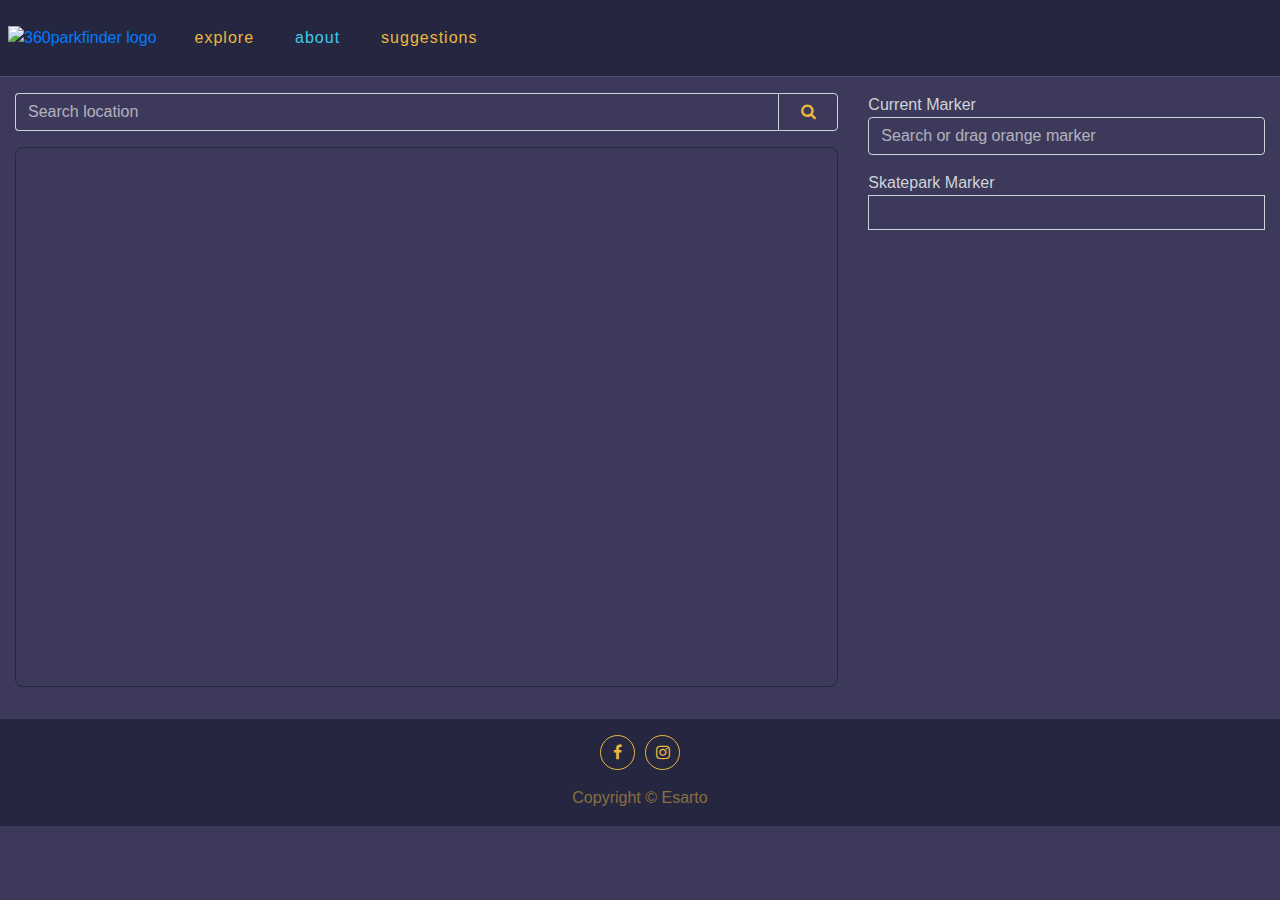
==== index.html @ f058e8eb "functionality and base page layout complete" ====
<!DOCTYPE html>
<html lang="en">

<head>
    <meta charset="UTF-8">
    <meta name="viewport" content="width=device-width, initial-scale=1.0">
    <meta http-equiv="X-UA-Compatible" content="ie=edge">
    <title>360ParkFinder</title>

    <script defer src="script.js"></script>

    <!-- bootstrap -->
    <link rel="stylesheet" href="https://stackpath.bootstrapcdn.com/bootstrap/4.3.1/css/bootstrap.min.css">

    <!-- font awesome -->
    <link rel="stylesheet" href="https://stackpath.bootstrapcdn.com/font-awesome/4.7.0/css/font-awesome.min.css">

    <link rel="stylesheet" href="styles.css">

</head>

<body>

    <!-- 
        << navigation >>
    -->
    <nav class="navbar navbar-expand-lg">
        <a class="brand-link" href="#">
            <img src="assets/images/brand-logo.svg" alt="360parkfinder logo" class="brand-logo">
        </a>
        <button class="navbar-toggler" type="button" data-toggle="collapse" data-target="#navbarSupportedContent"
            aria-controls="navbarSupportedContent" aria-expanded="false" aria-label="Toggle navigation">
            <i class="fa fa-bars"></i>
        </button>

        <div class="collapse navbar-collapse" id="navbarSupportedContent">
            <ul class="navbar-nav">
                <li class="menu-item" data-toggle="collapse" data-target=".navbar-collapse.show">
                    <a class="menu-link orange" href="#">Explore</a>
                </li>
                <li class="menu-item" data-toggle="collapse" data-target=".navbar-collapse.show">
                    <a class="menu-link blue" href="#">About</a>
                </li>
                <li class="menu-item" data-toggle="collapse" data-target=".navbar-collapse.show">
                    <a class="menu-link orange" href="#">Suggestions</a>
                </li>
            </ul>
        </div>
    </nav>

    <div class="container-fluid">
        <div class="row">
            <div class="col-12 col-lg-8">
                <!-- search input box -->
                <form class="search-form">
                    <input type="text" id="search_location" class="form-control" placeholder="Search location">
                    <button class="get_map search-submit" type="submit"><i class="fa fa-search"></i></button>
                </form>

                <!-- display google map -->
                <div id="geomap"></div>
            </div>

            <div class="col-12 col-lg-4">
                <p class="current-marker">Current Marker</p>
                <input type="text" class="search_addr form-control" placeholder="Search or drag orange marker">
                <p class="park-marker">Skatepark Marker</p>
                <div id="capture"></div>
            </div>
        </div>
    </div>
    <footer>
        <div class="container-fluid">
            <div class="row">
                <div class="col">
                    <ul class="social-links">
                        <li class="social-links-item">
                            <a href="#">
                                <i class="fa fa-facebook" aria-hidden="true"></i>
                                <span class="sr-only">Facebook</span>
                            </a>
                        </li>
                        <li class="social-links-item">
                            <a href="#">
                                <i class="fa fa-instagram" aria-hidden="true"></i>
                                <span class="sr-only">Instagram</span>
                            </a>
                        </li>
                    </ul>
                    <p class="copyright">Copyright © Esarto</p>
                </div>
            </div>
        </div>
    </footer>


    <!-- jq and jqui -->
    <script src="https://ajax.googleapis.com/ajax/libs/jquery/3.2.1/jquery.min.js"></script>
    <link rel="stylesheet" href="https://ajax.googleapis.com/ajax/libs/jqueryui/1.12.1/themes/smoothness/jquery-ui.css">
    <script src="https://ajax.googleapis.com/ajax/libs/jqueryui/1.12.1/jquery-ui.min.js"></script>

    <!-- google maps api -->
    <script type="text/javascript"
        src="https://maps.googleapis.com/maps/api/js?key=AIzaSyD_QXSgBGXvkkR7ZxXBvKWsTufb1OErmS4"></script>

    <!-- bootstrap -->
    <script src="https://stackpath.bootstrapcdn.com/bootstrap/4.3.1/js/bootstrap.min.js"
        integrity="sha384-JjSmVgyd0p3pXB1rRibZUAYoIIy6OrQ6VrjIEaFf/nJGzIxFDsf4x0xIM+B07jRM"
        crossorigin="anonymous"></script>

</body>

</html>
---- styles.css ----
body {
    font-family: 'Franklin Gothic Medium', 'Arial Narrow', Arial, sans-serif;
    margin: 0;
    padding: 0;
    background-color: #3d395a;
    color: white;
}

/* ------------------------------------------- general */

h1 {
    margin: 0;
}

.orange {
    color: #EBB73F;
}

.blue {
    color: #3FC9EB;
}

/* ------------------------------------------- navigation */

.navbar {
    background-color: #252741;
    padding: 8px;
    border-bottom: solid 1px #555179;
}

.brand-link {
    height: 100%;
    margin: 10px auto;
}

.brand-logo {
    height: 70px;
}

.navbar-toggler {
    position: absolute;
    top: 35px;
    right: 10px;
}

.navbar-toggler i {
    font-size: 1.4rem;
    color: #EBB73F;
}

.navbar button:focus {
    outline: none;
}

.navbar-nav {
    padding: 10px 0;
}

.menu-item {
    text-align: center;
}

.menu-item a span {
    text-transform: initial;
    letter-spacing: 1px;
    font-weight: 300;
}

.menu-link {
    display: block;
    padding: .5rem;
    text-transform: lowercase;
    letter-spacing: 1px;
    transition: color .2s ease-in-out;
}

.menu-link:hover {
    text-decoration: none;
    color: #ced4da;
}

/* ------------------------------------------- home / explore */

.search-form {
    display: flex;
    margin: 1rem 0;
}

.form-control {
    background-color: #3d395a;
    color: white;
}

.form-control::placeholder {
    color: #fff;
    opacity: .6;
}

.form-control:focus {
    background-color: inherit;
    color: inherit;
}

#search_location {
    border-right: none;
    border-top-right-radius: 0;
    border-bottom-right-radius: 0;
}

.search-submit {
    background-color: #3d395a;
    width: 4rem;
    border: 1px solid #ced4da;
    border-top-right-radius: .25rem;
    border-bottom-right-radius: .25rem;
}

.search-submit i {
    color: #EBB73F;
}

#geomap{
    height: 360px;
    width: 100%;
    overflow: hidden;
    border: 1px solid #252741;
    border-radius: .5rem;
}

.current-marker {
    font-size: 1rem;
    margin-top: 1rem;
    margin-bottom: 0;
    color: #ced4da;
}

.search_addr {
    width: 100%;
    background-color: #3d395a;
    color: #ced4da;
}

.park-marker {
    font-size: 1rem;
    margin-top: 1rem;
    margin-bottom: 0;
    color: #ced4da;
}

#capture {
    height: auto;
    min-height: 35px;
    max-height: 200px;
    width: 100%;
    padding: 0.375rem 0.75rem;
    word-wrap: break-word;
    overflow: hidden;
    border: 1px solid #ced4da;
    }

/* ------------------------------------------- footer */

footer {
    margin-top: 2rem;
    padding-top: 1rem;
    background-color: #252741;
    text-align: center;
}

.social-links {
    display: flex;
    justify-content: center;
    padding: 0;
    list-style-type: none;
}

.social-links-item {
    display: flex;
    justify-content: center;
    align-items: center;
    width: 35px;
    height: 35px;
    margin: 0 5px;
    border-radius: 50%;
    border: 1px solid #EBB73F;
}

.social-links-item a {
    width: 100%;
    color: #EBB73F;
    transition: color .3s ease-in-out;
}

.social-links-item a:hover {
    color: #EBB73F80;
}

.copyright {
    color: #EBB73F80;
    font-weight: 100;
}

@media (min-width: 992px) {
    .brand-link {
        margin-right: 30px;
    }

    .menu-item {
        margin-right: 25px;
    }

    #geomap {
        height: 60vh;
    }
  }
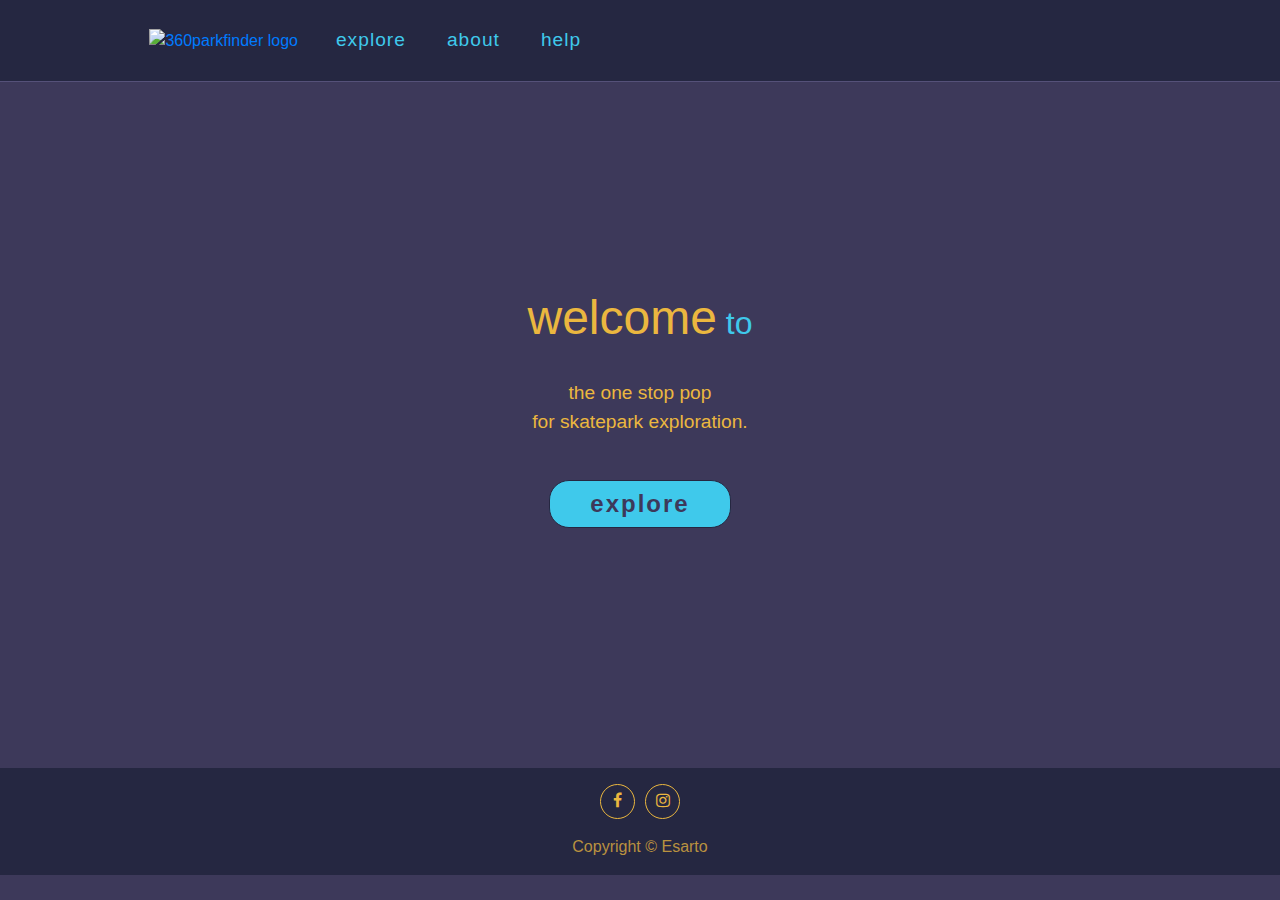
==== commit 04a556cd: "finalising product and fixing bugs" ====
--- a/index.html
+++ b/index.html
@@ -7,81 +7,105 @@
     <meta http-equiv="X-UA-Compatible" content="ie=edge">
     <title>360ParkFinder</title>
 
-    <script defer src="script.js"></script>
-
     <!-- bootstrap -->
     <link rel="stylesheet" href="https://stackpath.bootstrapcdn.com/bootstrap/4.3.1/css/bootstrap.min.css">
 
     <!-- font awesome -->
     <link rel="stylesheet" href="https://stackpath.bootstrapcdn.com/font-awesome/4.7.0/css/font-awesome.min.css">
 
-    <link rel="stylesheet" href="styles.css">
+    <link rel="stylesheet" href="assets/styles/styles.css">
 
 </head>
 
 <body>
 
-    <!-- 
-        << navigation >>
-    -->
+    <!-- navigation -->
+
     <nav class="navbar navbar-expand-lg">
-        <a class="brand-link" href="#">
-            <img src="assets/images/brand-logo.svg" alt="360parkfinder logo" class="brand-logo">
-        </a>
-        <button class="navbar-toggler" type="button" data-toggle="collapse" data-target="#navbarSupportedContent"
-            aria-controls="navbarSupportedContent" aria-expanded="false" aria-label="Toggle navigation">
-            <i class="fa fa-bars"></i>
-        </button>
+        <div class="container-fluid">
+            <a class="brand-link" href="index.html">
+                <img src="assets/images/brand-logo.svg" alt="360parkfinder logo" class="brand-logo">
+            </a>
+            <button class="navbar-toggler" type="button" data-toggle="collapse" data-target="#navbarSupportedContent"
+                aria-controls="navbarSupportedContent" aria-expanded="false" aria-label="Toggle navigation">
+                <i class="fa fa-bars"></i>
+            </button>
 
-        <div class="collapse navbar-collapse" id="navbarSupportedContent">
-            <ul class="navbar-nav">
-                <li class="menu-item" data-toggle="collapse" data-target=".navbar-collapse.show">
-                    <a class="menu-link orange" href="#">Explore</a>
-                </li>
-                <li class="menu-item" data-toggle="collapse" data-target=".navbar-collapse.show">
-                    <a class="menu-link blue" href="#">About</a>
-                </li>
-                <li class="menu-item" data-toggle="collapse" data-target=".navbar-collapse.show">
-                    <a class="menu-link orange" href="#">Suggestions</a>
-                </li>
-            </ul>
+            <div class="collapse navbar-collapse" id="navbarSupportedContent">
+                <ul class="navbar-nav">
+                    <li class="menu-item" data-toggle="collapse" data-target=".navbar-collapse.show">
+                        <a class="menu-link blue" href="explore.html">explore</a>
+                    </li>
+                    <li class="menu-item" data-toggle="collapse" data-target=".navbar-collapse.show">
+                        <a class="menu-link blue" href="about.html">about</a>
+                    </li>
+                    <li class="menu-item" data-toggle="collapse" data-target=".navbar-collapse.show">
+                        <a class="menu-link blue" href="#" data-toggle="modal" data-target="#helpModal">help</a>
+                    </li>
+                </ul>
+            </div>
         </div>
     </nav>
 
-    <div class="container-fluid">
-        <div class="row">
-            <div class="col-12 col-lg-8">
-                <!-- search input box -->
-                <form class="search-form">
-                    <input type="text" id="search_location" class="form-control" placeholder="Search location">
-                    <button class="get_map search-submit" type="submit"><i class="fa fa-search"></i></button>
-                </form>
+    <!-- main content -->
+    <div class="content">
+        <div class="container-fluid">
+            <div class="row">
+                <div class="col-12 landing">
+                    <h1 class="landing-heading orange">welcome<span class="lh-sub blue"> to</span></h1>
+                    <p class="landing-p orange">the one stop pop<br>for skatepark exploration.</p>
+                    <a class="landing-cta" href="explore.html">explore</a>
+                </div>
 
-                <!-- display google map -->
-                <div id="geomap"></div>
-            </div>
-
-            <div class="col-12 col-lg-4">
-                <p class="current-marker">Current Marker</p>
-                <input type="text" class="search_addr form-control" placeholder="Search or drag orange marker">
-                <p class="park-marker">Skatepark Marker</p>
-                <div id="capture"></div>
             </div>
         </div>
     </div>
+
+
+    <!-- help modal -->
+
+    <div class="modal fade" id="helpModal" tabindex="-1" role="dialog" aria-labelledby="helpModalLabel"
+        aria-hidden="true">
+        <div class="modal-dialog" role="document">
+            <div class="modal-content">
+                <div class="modal-header">
+                    <h5 class="modal-title" id="helpModalLabel">How to explore</h5>
+                    <button type="button" class="close" data-dismiss="modal" aria-label="Close">
+                        <span aria-hidden="true">&times;</span>
+                    </button>
+                </div>
+                <div class="modal-body">
+                    <ol class="modal-list">
+                        <li class="modal-item">Navigate to the explore page.</li>
+                        <li class="modal-item">Type in a location and select from the dropdown list.</li>
+                        <li class="modal-item">Once the seletion has filled the input box, click/tap the search button!
+                        </li>
+                        <li class="modal-item">Zoom in a check out the parks in the area you have searched for.</li>
+                    </ol>
+                </div>
+                <div class="modal-footer">
+                    <button type="button" class="btn btn-secondary" data-dismiss="modal">Close</button>
+                    <a href="explore.html"><button type="button" class="btn btn-primary">Go there now</button></a>
+                </div>
+            </div>
+        </div>
+    </div>
+
+    <!-- footer -->
+
     <footer>
         <div class="container-fluid">
             <div class="row">
                 <div class="col">
                     <ul class="social-links">
                         <li class="social-links-item">
-                            <a href="#">
+                            <a href="https://www.facebook.com/" target="_blank">
                                 <i class="fa fa-facebook" aria-hidden="true"></i>
                                 <span class="sr-only">Facebook</span>
                             </a>
                         </li>
                         <li class="social-links-item">
-                            <a href="#">
+                            <a href="https://www.instagram.com/" target="_blank">
                                 <i class="fa fa-instagram" aria-hidden="true"></i>
                                 <span class="sr-only">Instagram</span>
                             </a>
@@ -93,15 +117,8 @@
         </div>
     </footer>
 
-
-    <!-- jq and jqui -->
+    <!-- jq -->
     <script src="https://ajax.googleapis.com/ajax/libs/jquery/3.2.1/jquery.min.js"></script>
-    <link rel="stylesheet" href="https://ajax.googleapis.com/ajax/libs/jqueryui/1.12.1/themes/smoothness/jquery-ui.css">
-    <script src="https://ajax.googleapis.com/ajax/libs/jqueryui/1.12.1/jquery-ui.min.js"></script>
-
-    <!-- google maps api -->
-    <script type="text/javascript"
-        src="https://maps.googleapis.com/maps/api/js?key=AIzaSyD_QXSgBGXvkkR7ZxXBvKWsTufb1OErmS4"></script>
 
     <!-- bootstrap -->
     <script src="https://stackpath.bootstrapcdn.com/bootstrap/4.3.1/js/bootstrap.min.js"
--- a/assets/styles/styles.css
+++ b/assets/styles/styles.css
@@ -0,0 +1,314 @@
+/* ------------------------------------------- general */
+
+body {
+    font-family: 'Franklin Gothic Medium', 'Arial Narrow', Arial, sans-serif;
+    margin: 0;
+    padding: 0;
+    background-color: #3d395a;
+    color: #ced4da;
+}
+
+.content {
+    min-height: calc(100vh - 15.375rem);
+    display: flex;
+    align-items: center;
+}
+
+h1 {
+    margin: 0;
+}
+
+.orange {
+    color: #EBB73F;
+}
+
+.blue {
+    color: #3FC9EB;
+}
+
+/* ------------------------------------------- navigation */
+
+.navbar {
+    background-color: #252741;
+    padding: 8px;
+    border-bottom: solid 1px #555179;
+}
+
+.brand-link {
+    height: 100%;
+    margin: 10px auto;
+}
+
+.brand-logo {
+    height: 70px;
+}
+
+.navbar-toggler {
+    position: absolute;
+    top: 35px;
+    right: 10px;
+}
+
+.navbar-toggler i {
+    font-size: 1.4rem;
+    color: #EBB73F;
+}
+
+.navbar button:focus {
+    outline: none;
+}
+
+.navbar-nav {
+    padding: 10px 0;
+}
+
+.menu-item {
+    text-align: center;
+}
+
+.menu-link {
+    display: block;
+    padding: .5rem;
+    font-size: 1.2rem;
+    letter-spacing: 1px;
+    transition: color .2s ease-in-out;
+}
+
+.menu-link:hover {
+    text-decoration: none;
+    color: #ced4da;
+}
+
+/* ------------------------------------------- landing */
+
+.landing {
+    display: flex;
+    flex-direction: column;
+    justify-content: center;
+    align-items: center;
+    text-align: center;
+}
+
+.landing-heading {
+    font-size: 3rem;
+}
+
+.lh-sub {
+    font-size: 2rem;
+}
+
+.landing-p {
+    font-size: 1.2rem;
+    margin: 2rem 0;
+}
+
+.landing-cta {
+    background-color: #3FC9EB;
+    color: #3d395a;
+    font-size: 1.5rem;
+    font-weight: bold;
+    letter-spacing: 2px;
+    margin-top: 12px;
+    padding: 5px 40px;
+    border: 1px solid #252741;
+    border-radius: 20px;
+    transition: padding .3s ease-in-out;
+}
+
+.landing-cta:hover {
+    text-decoration: none;
+    color: #3d395a;
+    padding: 5px 60px;
+}
+
+/* ------------------------------------------- explore */
+
+.search-location-title {
+    font-size: 1rem;
+    margin-top: 1rem;
+    margin-bottom: 0;
+    color: #ced4da;
+}
+
+.search-form {
+    display: flex;
+    margin-bottom: 1rem;
+}
+
+.form-control {
+    background-color: #3d395a;
+    color: white;
+}
+
+.form-control::placeholder {
+    color: #fff;
+    opacity: .6;
+}
+
+.form-control:focus {
+    background-color: inherit;
+    color: inherit;
+}
+
+#search_location {
+    border-right: none;
+    border-top-right-radius: 0;
+    border-bottom-right-radius: 0;
+}
+
+.search-submit {
+    background-color: #3d395a;
+    width: 30%;
+    border: 1px solid #ced4da;
+    border-top-right-radius: .25rem;
+    border-bottom-right-radius: .25rem;
+}
+
+.search-submit i {
+    color: #EBB73F;
+}
+
+#geomap{
+    height: 50vh;
+    width: 100%;
+    overflow: hidden;
+    border: 1px solid #252741;
+    border-radius: .5rem;
+}
+
+.current-marker {
+    font-size: 1rem;
+    margin-top: 1rem;
+    margin-bottom: 0;
+    color: #ced4da;
+}
+
+.search_addr {
+    width: 100%;
+    background-color: #3d395a;
+    color: #ced4da;
+}
+
+.park-marker {
+    font-size: 1rem;
+    margin-top: 1rem;
+    margin-bottom: 0;
+    color: #ced4da;
+}
+
+#capture {
+    height: auto;
+    min-height: 35px;
+    max-height: 200px;
+    width: 100%;
+    padding: 0.375rem 0.75rem;
+    word-wrap: break-word;
+    overflow: hidden;
+    border: 1px solid #ced4da;
+    }
+
+/* ------------------------------------------- about */
+
+.about-content {
+    min-height: calc(100vh - 15.375rem);
+    padding-top: 2rem;
+}
+
+.about {
+    text-align: left;
+    color: #ced4da;
+    font-size: 1.2rem;
+}
+
+/* ------------------------------------------- help modal */
+
+.modal-header, .modal-footer {
+    background-color: #252741;
+}
+
+.close, .close:hover {
+    color: #ced4da;
+}
+
+.modal-content {
+    background-color: #3d395a;
+}
+
+.btn {
+    color: #252741;
+    font-weight: bold;
+    border: none;
+}
+
+.btn:hover {
+    color: #ced4da;
+}
+
+.btn-secondary, .btn-secondary:hover {
+    background-color: #EBB73F;
+}
+
+.btn-primary, .btn-primary:hover {
+    background-color: #3FC9EB;
+}
+
+/* ------------------------------------------- footer */
+
+footer {
+    margin-top: 2rem;
+    padding-top: 1rem;
+    background-color: #252741;
+    text-align: center;
+}
+
+.social-links {
+    display: flex;
+    justify-content: center;
+    padding: 0;
+    list-style-type: none;
+}
+
+.social-links-item {
+    display: flex;
+    justify-content: center;
+    align-items: center;
+    width: 35px;
+    height: 35px;
+    margin: 0 5px;
+    border-radius: 50%;
+    border: 1px solid #EBB73F;
+}
+
+.social-links-item a {
+    width: 100%;
+    color: #EBB73F;
+    transition: color .3s ease-in-out;
+}
+
+.social-links-item a:hover {
+    color: #EBB73F80;
+}
+
+.copyright {
+    color: #EBB73FC0;
+}
+
+/* ------------------------------------------- media queries */
+
+@media (min-width: 992px) {
+    .container-fluid {
+        max-width: 80%;
+    }
+
+    .brand-link {
+        margin-right: 30px;
+    }
+
+    .menu-item {
+        margin-right: 25px;
+    }
+
+    #geomap {
+        height: 60vh;
+    }
+  }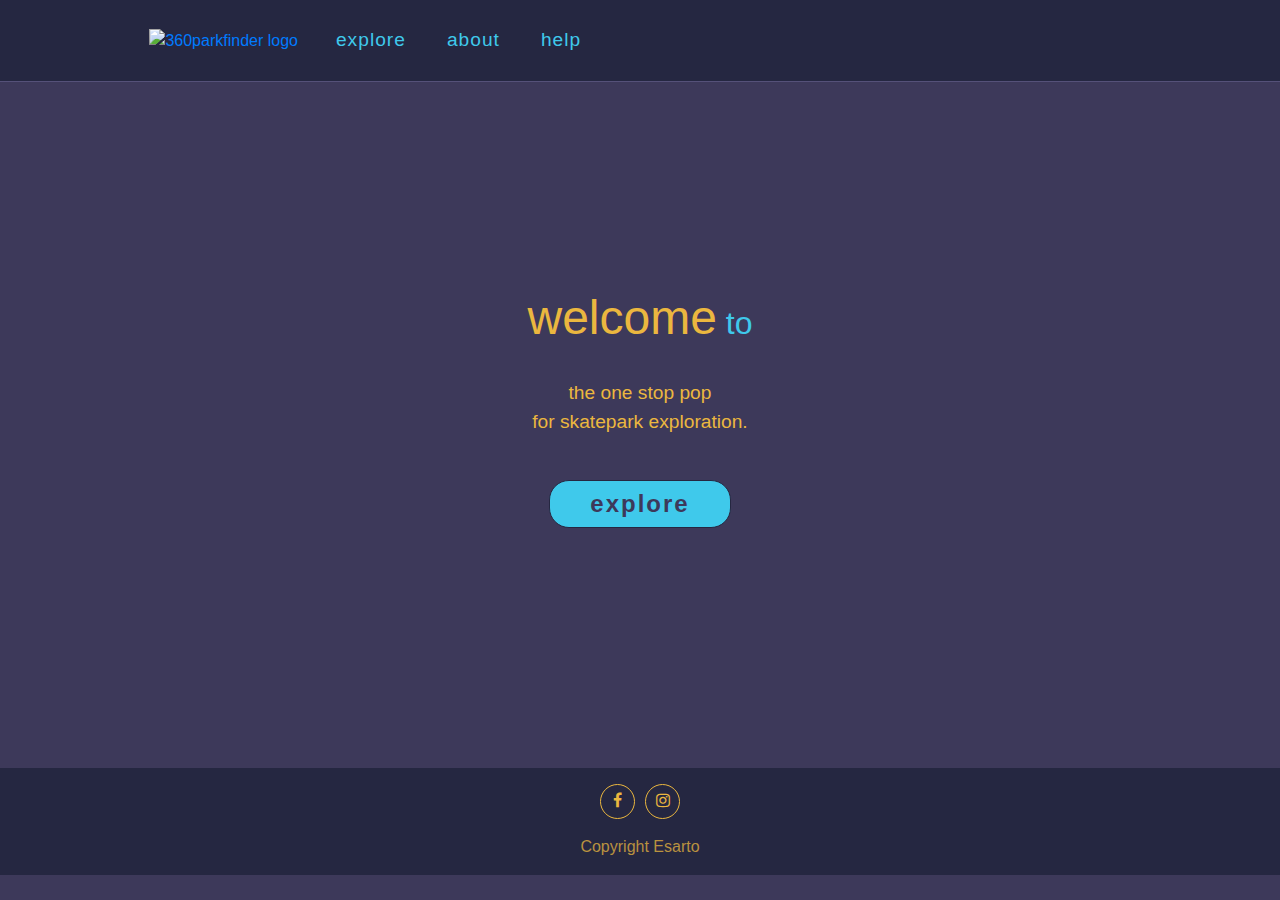
==== commit bbc4a843: "Finialised README, added wireframes and fixed a few more things on the code" ====
--- a/index.html
+++ b/index.html
@@ -85,7 +85,7 @@
                 </div>
                 <div class="modal-footer">
                     <button type="button" class="btn btn-secondary" data-dismiss="modal">Close</button>
-                    <a href="explore.html"><button type="button" class="btn btn-primary">Go there now</button></a>
+                    <button onclick="window.location.href='explore.html'"  type="button" class="btn btn-primary">Go there now</button>
                 </div>
             </div>
         </div>
@@ -111,7 +111,7 @@
                             </a>
                         </li>
                     </ul>
-                    <p class="copyright">Copyright © Esarto</p>
+                    <p class="copyright">Copyright Esarto</p>
                 </div>
             </div>
         </div>
